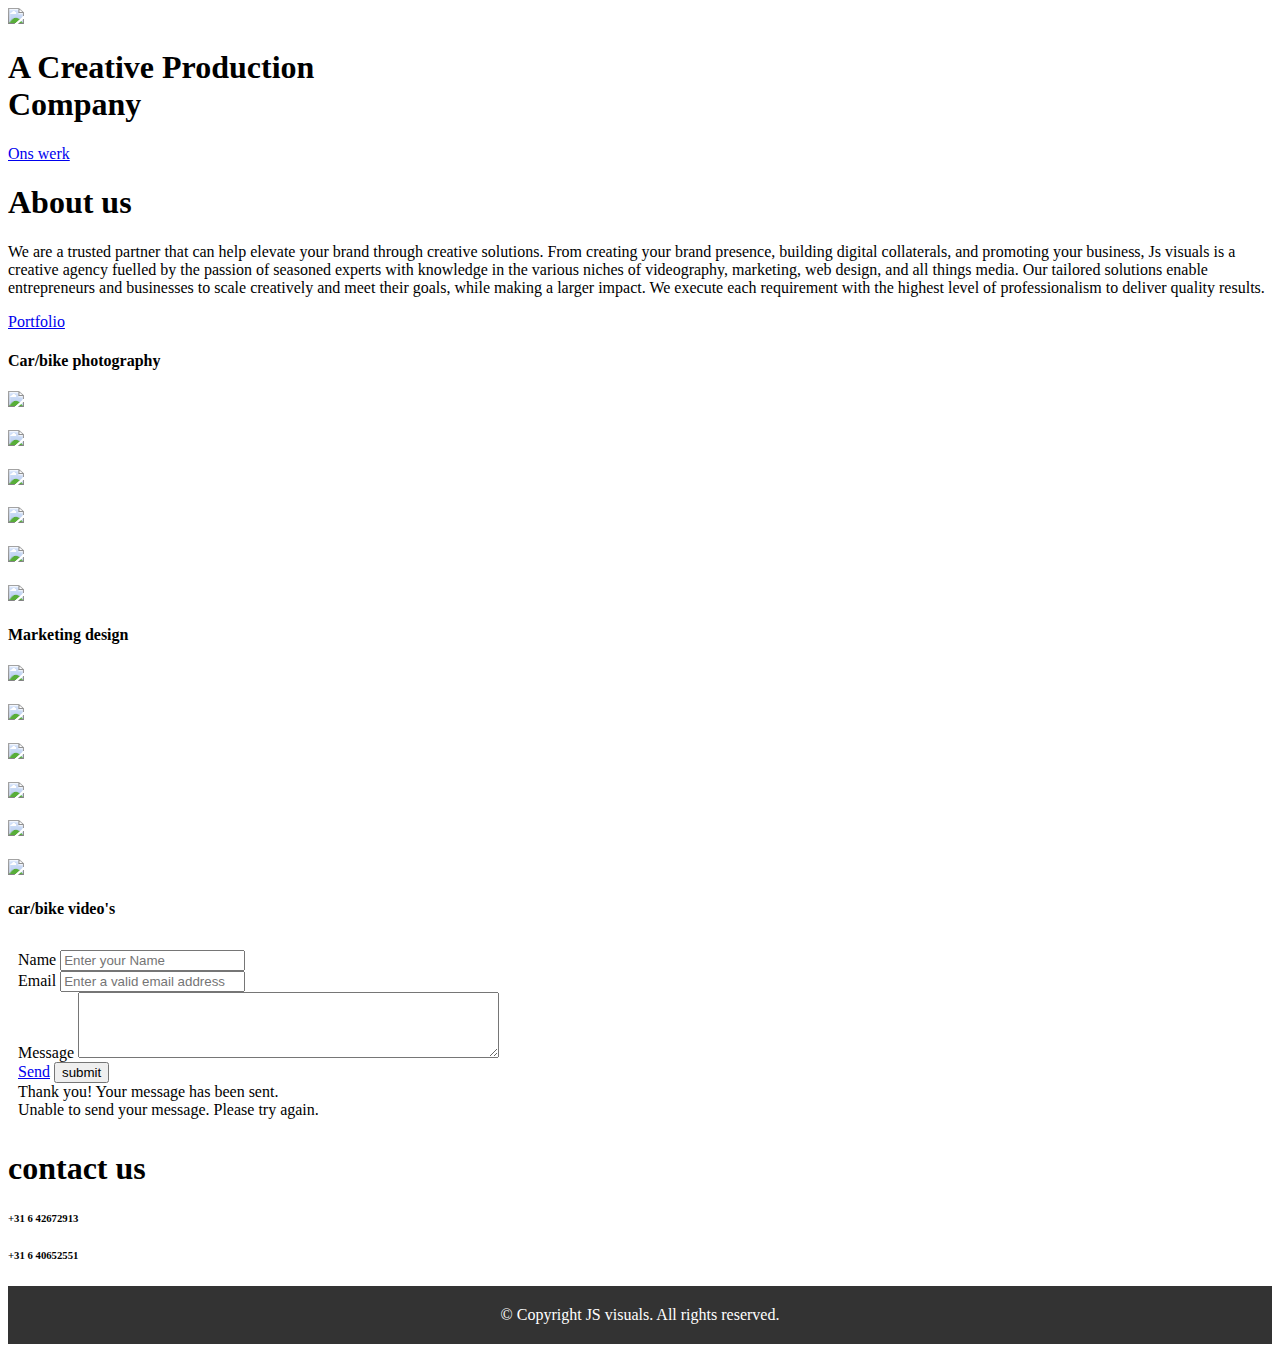
==== index.html @ 417d0844 "Update index.html" ====
<!DOCTYPE html>
<html style="font-size: 16px" lang="nl">
  <head>
    <meta name="viewport" content="width=device-width, initial-scale=1.0" />
    <meta charset="utf-8" />
    <meta name="keywords" content="p​ortfolio, design, contact us" />
    <meta name="description" content="" />
    <title>Thuis</title>
    <link rel="stylesheet" href="nicepage.css" media="screen" />
    <link rel="stylesheet" href="Thuis.css" media="screen" />
    <script
      class="u-script"
      type="text/javascript"
      src="jquery.js"
      defer=""
    ></script>
    <script
      class="u-script"
      type="text/javascript"
      src="nicepage.js"
      defer=""
    ></script>
    <meta name="generator" content="Nicepage 5.6.2, nicepage.com" />
    <meta name="referrer" content="origin" />
    <link
      id="u-theme-google-font"
      rel="stylesheet"
      href="https://fonts.googleapis.com/css?family=Roboto:100,100i,300,300i,400,400i,500,500i,700,700i,900,900i|Open+Sans:300,300i,400,400i,500,500i,600,600i,700,700i,800,800i"
    />

    <script type="application/ld+json">
      {
        "@context": "http://schema.org",
        "@type": "Organization",
        "name": "",
        "logo": "images/wit.png"
      }
    </script>
    <meta name="theme-color" content="#1f203a" />
    <meta property="og:title" content="Thuis" />
    <meta property="og:type" content="website" />
    <meta data-intl-tel-input-cdn-path="intlTelInput/" />
  </head>
  <body
    data-home-page="Thuis.html"
    data-home-page-title="Thuis"
    class="u-body u-overlap u-overlap-transparent u-xl-mode"
    data-lang="nl"
  >
    <header class="u-clearfix u-header" id="sec-ab9d">
      <div class="u-clearfix u-sheet u-sheet-1">
        <a
          href="https://nicepage.com"
          class="u-image u-logo u-image-1"
          data-image-width="55"
          data-image-height="70"
        >
          <img
            src="images/wit.png"
            class="u-logo-image u-logo-image-1"
            data-image-width="64"
          />
        </a>
      </div>
    </header>
    <section
      class="u-align-center u-clearfix u-video u-video-cover u-section-1"
      id="carousel_b7e6"
    >
      <div style="" class="u-background-video u-expanded u-video-cover">
        <div class="embed-responsive embed-responsive-1">
          <iframe
            style="
              position: absolute;
              top: 0;
              left: 0;
              width: 100%;
              height: 100%;
            "
            class="embed-responsive-item"
            src="https://www.youtube.com/embed/DQ2hStijZLI?playlist=DQ2hStijZLI&amp;loop=1&amp;mute=1&amp;showinfo=0&amp;controls=0&amp;start=0&amp;autoplay=1"
            data-autoplay="1"
            frameborder="0"
            allowfullscreen=""
          ></iframe>
        </div>
      </div>
      <div
        class="u-absolute-hcenter u-align-center u-black u-container-style u-expanded u-group u-opacity u-opacity-60 u-shape-rectangle u-group-1"
      >
        <div class="u-container-layout u-container-layout-1">
          <h1 class="u-text u-text-body-alt-color u-title u-text-1">
            A Creative Production<br />Company
          </h1>
          <a
            href="Thuis.html#sec-4a05"
            class="u-border-2 u-border-radius-50 u-border-white u-btn u-button-style u-hover-white u-none u-btn-1"
            >Ons werk</a
          >
        </div>
      </div>
    </section>
    <section class="u-align-left u-clearfix u-white u-section-2" id="sec-34ca">
      <div class="u-clearfix u-sheet u-sheet-1">
        <div
          class="u-container-style u-expanded-width-xs u-grey-5 u-group u-group-1"
        >
          <div class="u-container-layout u-valign-top-xs u-container-layout-1">
            <h1 class="u-align-center-xs u-text u-text-1">About us</h1>
            <p class="u-text u-text-2">
              We are a trusted partner that can help elevate your brand through
              creative solutions. From creating your brand presence, building
              digital collaterals, and promoting your business, Js visuals is a
              creative agency fuelled by the passion of seasoned experts with
              knowledge in the various niches of videography, marketing, web
              design, and all things media. Our tailored solutions enable
              entrepreneurs and businesses to scale creatively and meet their
              goals, while making a larger impact. We execute each requirement
              with the highest level of professionalism to deliver quality
              results.
            </p>
            <a
              href="Thuis.html#sec-4a05"
              class="u-border-2 u-border-black u-btn u-button-style u-hover-black u-none u-btn-1"
              >Portfolio</a
            >
          </div>
        </div>
      </div>
    </section>
    <section
      class="u-align-center u-clearfix u-white u-section-3"
      id="sec-4a05"
    >
      <div class="u-clearfix u-sheet u-sheet-1">
        <h4 class="u-text u-text-1">Car/bike photography</h4>
        <div
          class="u-expanded-width u-gallery u-layout-grid u-lightbox u-show-text-on-hover u-gallery-1"
        >
          <div class="u-gallery-inner u-gallery-inner-1">
            <div class="u-effect-fade u-effect-hover-zoom u-gallery-item">
              <div
                class="u-back-slide"
                data-image-width="1152"
                data-image-height="2048"
              >
                <img
                  class="u-back-image u-expanded"
                  src="images/P9200354.JPG"
                />
              </div>
              <div class="u-over-slide u-shading u-over-slide-1">
                <h3 class="u-gallery-heading"></h3>
                <p class="u-gallery-text"></p>
              </div>
            </div>
            <div class="u-effect-fade u-effect-hover-zoom u-gallery-item">
              <div
                class="u-back-slide"
                data-image-width="1152"
                data-image-height="2048"
              >
                <img
                  class="u-back-image u-expanded"
                  src="images/P9200407.JPG"
                />
              </div>
              <div class="u-over-slide u-shading u-over-slide-2">
                <h3 class="u-gallery-heading"></h3>
                <p class="u-gallery-text"></p>
              </div>
            </div>
            <div class="u-effect-fade u-effect-hover-zoom u-gallery-item">
              <div
                class="u-back-slide"
                data-image-width="1152"
                data-image-height="2048"
              >
                <img
                  class="u-back-image u-expanded"
                  src="images/P9200422.JPG"
                />
              </div>
              <div class="u-over-slide u-shading u-over-slide-3">
                <h3 class="u-gallery-heading"></h3>
                <p class="u-gallery-text"></p>
              </div>
            </div>
            <div class="u-effect-fade u-effect-hover-zoom u-gallery-item">
              <div
                class="u-back-slide"
                data-image-width="1152"
                data-image-height="2048"
              >
                <img
                  class="u-back-image u-expanded"
                  src="images/P9200437.JPG"
                />
              </div>
              <div class="u-over-slide u-shading u-over-slide-4">
                <h3 class="u-gallery-heading"></h3>
                <p class="u-gallery-text"></p>
              </div>
            </div>
            <div class="u-effect-fade u-effect-hover-zoom u-gallery-item">
              <div
                class="u-back-slide"
                data-image-width="1191"
                data-image-height="2048"
              >
                <img
                  class="u-back-image u-expanded"
                  src="images/P9200812kopieren.jpg"
                />
              </div>
              <div class="u-over-slide u-shading u-over-slide-5">
                <h3 class="u-gallery-heading"></h3>
                <p class="u-gallery-text"></p>
              </div>
            </div>
            <div
              class="u-effect-fade u-effect-hover-zoom u-gallery-item"
              data-image-width="1029"
              data-image-height="2048"
            >
              <div class="u-back-slide">
                <img
                  class="u-back-image u-expanded"
                  src="images/P9200408.JPG"
                />
              </div>
              <div class="u-over-slide u-shading u-over-slide-6">
                <h3 class="u-gallery-heading"></h3>
                <p class="u-gallery-text"></p>
              </div>
            </div>
          </div>
        </div>
        <h4 class="u-text u-text-2">Marketing design</h4>
        <div
          class="u-expanded-width u-gallery u-layout-grid u-lightbox u-show-text-on-hover u-gallery-2"
        >
          <div class="u-gallery-inner u-gallery-inner-2">
            <div class="u-effect-fade u-effect-hover-zoom u-gallery-item">
              <div
                class="u-back-slide"
                data-image-width="1080"
                data-image-height="1920"
              >
                <img class="u-back-image u-expanded" src="images/Spiegel.PNG" />
              </div>
              <div class="u-over-slide u-shading u-over-slide-7">
                <h3 class="u-gallery-heading"></h3>
                <p class="u-gallery-text"></p>
              </div>
            </div>
            <div class="u-effect-fade u-effect-hover-zoom u-gallery-item">
              <div
                class="u-back-slide"
                data-image-width="1080"
                data-image-height="1920"
              >
                <img
                  class="u-back-image u-expanded"
                  src="images/HANDSCHOENENDONE.PNG"
                />
              </div>
              <div class="u-over-slide u-shading u-over-slide-8">
                <h3 class="u-gallery-heading"></h3>
                <p class="u-gallery-text"></p>
              </div>
            </div>
            <div class="u-effect-fade u-effect-hover-zoom u-gallery-item">
              <div
                class="u-back-slide"
                data-image-width="1080"
                data-image-height="1920"
              >
                <img
                  class="u-back-image u-expanded"
                  src="images/BIVAKDONE.PNG"
                />
              </div>
              <div class="u-over-slide u-shading u-over-slide-9">
                <h3 class="u-gallery-heading"></h3>
                <p class="u-gallery-text"></p>
              </div>
            </div>
            <div class="u-effect-fade u-effect-hover-zoom u-gallery-item">
              <div
                class="u-back-slide"
                data-image-width="1080"
                data-image-height="1920"
              >
                <img
                  class="u-back-image u-expanded"
                  src="images/BARENDGEWICHT.PNG"
                />
              </div>
              <div class="u-over-slide u-shading u-over-slide-10">
                <h3 class="u-gallery-heading"></h3>
                <p class="u-gallery-text"></p>
              </div>
            </div>
            <div class="u-effect-fade u-effect-hover-zoom u-gallery-item">
              <div
                class="u-back-slide"
                data-image-width="1080"
                data-image-height="1920"
              >
                <img class="u-back-image u-expanded" src="images/SPINNER.png" />
              </div>
              <div class="u-over-slide u-shading u-over-slide-11">
                <h3 class="u-gallery-heading"></h3>
                <p class="u-gallery-text"></p>
              </div>
            </div>
            <div
              class="u-effect-fade u-effect-hover-zoom u-gallery-item"
              data-image-width="1029"
              data-image-height="2048"
            >
              <div
                class="u-back-slide"
                data-image-width="1080"
                data-image-height="1920"
              >
                <img
                  class="u-back-image u-expanded"
                  src="images/TELLERRAND.png"
                />
              </div>
              <div class="u-over-slide u-shading u-over-slide-12">
                <h3 class="u-gallery-heading"></h3>
                <p class="u-gallery-text"></p>
              </div>
            </div>
          </div>
        </div>
      </div>
    </section>
    <section class="u-clearfix u-section-4" id="sec-c993">
      <div class="u-clearfix u-sheet u-sheet-1">
        <h4 class="u-align-center u-text u-text-1">car/bike video's</h4>
        <div class="u-align-left u-expanded-width u-left-0 u-video u-video-1">
          <div class="embed-responsive embed-responsive-1">
            <iframe
              style="
                position: absolute;
                top: 0;
                left: 0;
                width: 100%;
                height: 100%;
              "
              class="embed-responsive-item"
              src="https://www.youtube.com/embed/DQ2hStijZLI?mute=0&amp;showinfo=0&amp;controls=0&amp;start=0"
              frameborder="0"
              allowfullscreen=""
            ></iframe>
          </div>
        </div>
      </div>
    </section>
    <section class="u-clearfix u-white u-section-5" id="carousel_c284">
      <div class="u-clearfix u-sheet u-sheet-1">
        <div class="u-clearfix u-expanded-width u-layout-wrap u-layout-wrap-1">
          <div class="u-layout">
            <div class="u-layout-row">
              <div class="u-size-32">
                <div class="u-layout-col">
                  <div
                    class="u-align-left u-container-style u-layout-cell u-left-cell u-size-60 u-layout-cell-1"
                  >
                    <div
                      class="u-container-layout u-valign-bottom u-container-layout-1"
                    >
                      <div class="u-align-left u-form u-form-1">
                        <form
                          action="https://forms.nicepagesrv.com/v2/form/process"
                          class="u-clearfix u-form-spacing-28 u-form-vertical u-inner-form"
                          style="padding: 10px"
                          source="email"
                          name="form"
                        >
                          <div class="u-form-group u-form-name">
                            <label
                              for="name-5a14"
                              class="u-form-control-hidden u-label"
                              wfd-invisible="true"
                              >Name</label
                            >
                            <input
                              type="text"
                              placeholder="Enter your Name"
                              id="name-5a14"
                              name="name"
                              class="u-border-2 u-border-black u-border-no-left u-border-no-right u-border-no-top u-grey-10 u-input u-input-rectangle"
                              required=""
                            />
                          </div>
                          <div class="u-form-email u-form-group">
                            <label
                              for="email-5a14"
                              class="u-form-control-hidden u-label"
                              wfd-invisible="true"
                              >Email</label
                            >
                            <input
                              type="email"
                              placeholder="Enter a valid email address"
                              id="email-5a14"
                              name="email"
                              class="u-border-2 u-border-black u-border-no-left u-border-no-right u-border-no-top u-grey-10 u-input u-input-rectangle"
                              required=""
                            />
                          </div>
                          <div class="u-form-group u-form-message">
                            <label
                              for="message-5a14"
                              class="u-form-control-hidden u-label"
                              wfd-invisible="true"
                              >Message</label
                            >
                            <textarea
                              placeholder=""
                              rows="4"
                              cols="50"
                              id="message-5a14"
                              name="message"
                              class="u-border-2 u-border-black u-border-no-left u-border-no-right u-border-no-top u-grey-10 u-input u-input-rectangle"
                              required=""
                            ></textarea>
                          </div>
                          <div
                            class="u-align-center u-form-group u-form-submit"
                          >
                            <a
                              href="#"
                              class="u-border-2 u-border-black u-btn u-btn-submit u-button-style u-hover-black u-none u-text-black u-text-hover-white u-btn-1"
                              >Send</a
                            >
                            <input
                              type="submit"
                              value="submit"
                              class="u-form-control-hidden"
                              wfd-invisible="true"
                            />
                          </div>
                          <div
                            class="u-form-send-message u-form-send-success"
                            wfd-invisible="true"
                          >
                            Thank you! Your message has been sent.
                          </div>
                          <div
                            class="u-form-send-error u-form-send-message"
                            wfd-invisible="true"
                          >
                            Unable to send your message. Please try again.
                          </div>
                          <input
                            type="hidden"
                            value=""
                            name="recaptchaResponse"
                            wfd-invisible="true"
                          />
                          <input
                            type="hidden"
                            name="formServices"
                            value="2531a46bbd170d96e48ca9d79915ae59"
                          />
                        </form>
                      </div>
                    </div>
                  </div>
                </div>
              </div>
              <div class="u-size-28">
                <div class="u-layout-col">
                  <div
                    class="u-container-style u-layout-cell u-right-cell u-size-30 u-layout-cell-2"
                  >
                    <div
                      class="u-container-layout u-valign-middle u-container-layout-2"
                    >
                      <h1 class="u-text u-text-palette-1-base u-text-1">
                        contact us
                      </h1>
                    </div>
                  </div>
                  <div
                    class="u-container-style u-layout-cell u-right-cell u-size-30 u-layout-cell-3"
                  >
                    <div
                      class="u-container-layout u-valign-top u-container-layout-3"
                    >
                      <h6 class="u-text u-text-2">+31 6 42672913</h6>
                      <h6 class="u-text u-text-3">+31 6 40652551</h6>
                    </div>
                  </div>
                </div>
              </div>
            </div>
          </div>
        </div>
      </div>

      <footer style="background-color: #333; color: #fff; padding: 20px">
        <div style="max-width: 600px; margin: 0 auto">
          <p style="text-align: center; margin: 0">
            © Copyright JS visuals. All rights reserved.
          </p>
        </div>
      </footer>
    </section>
  </body>
</html>
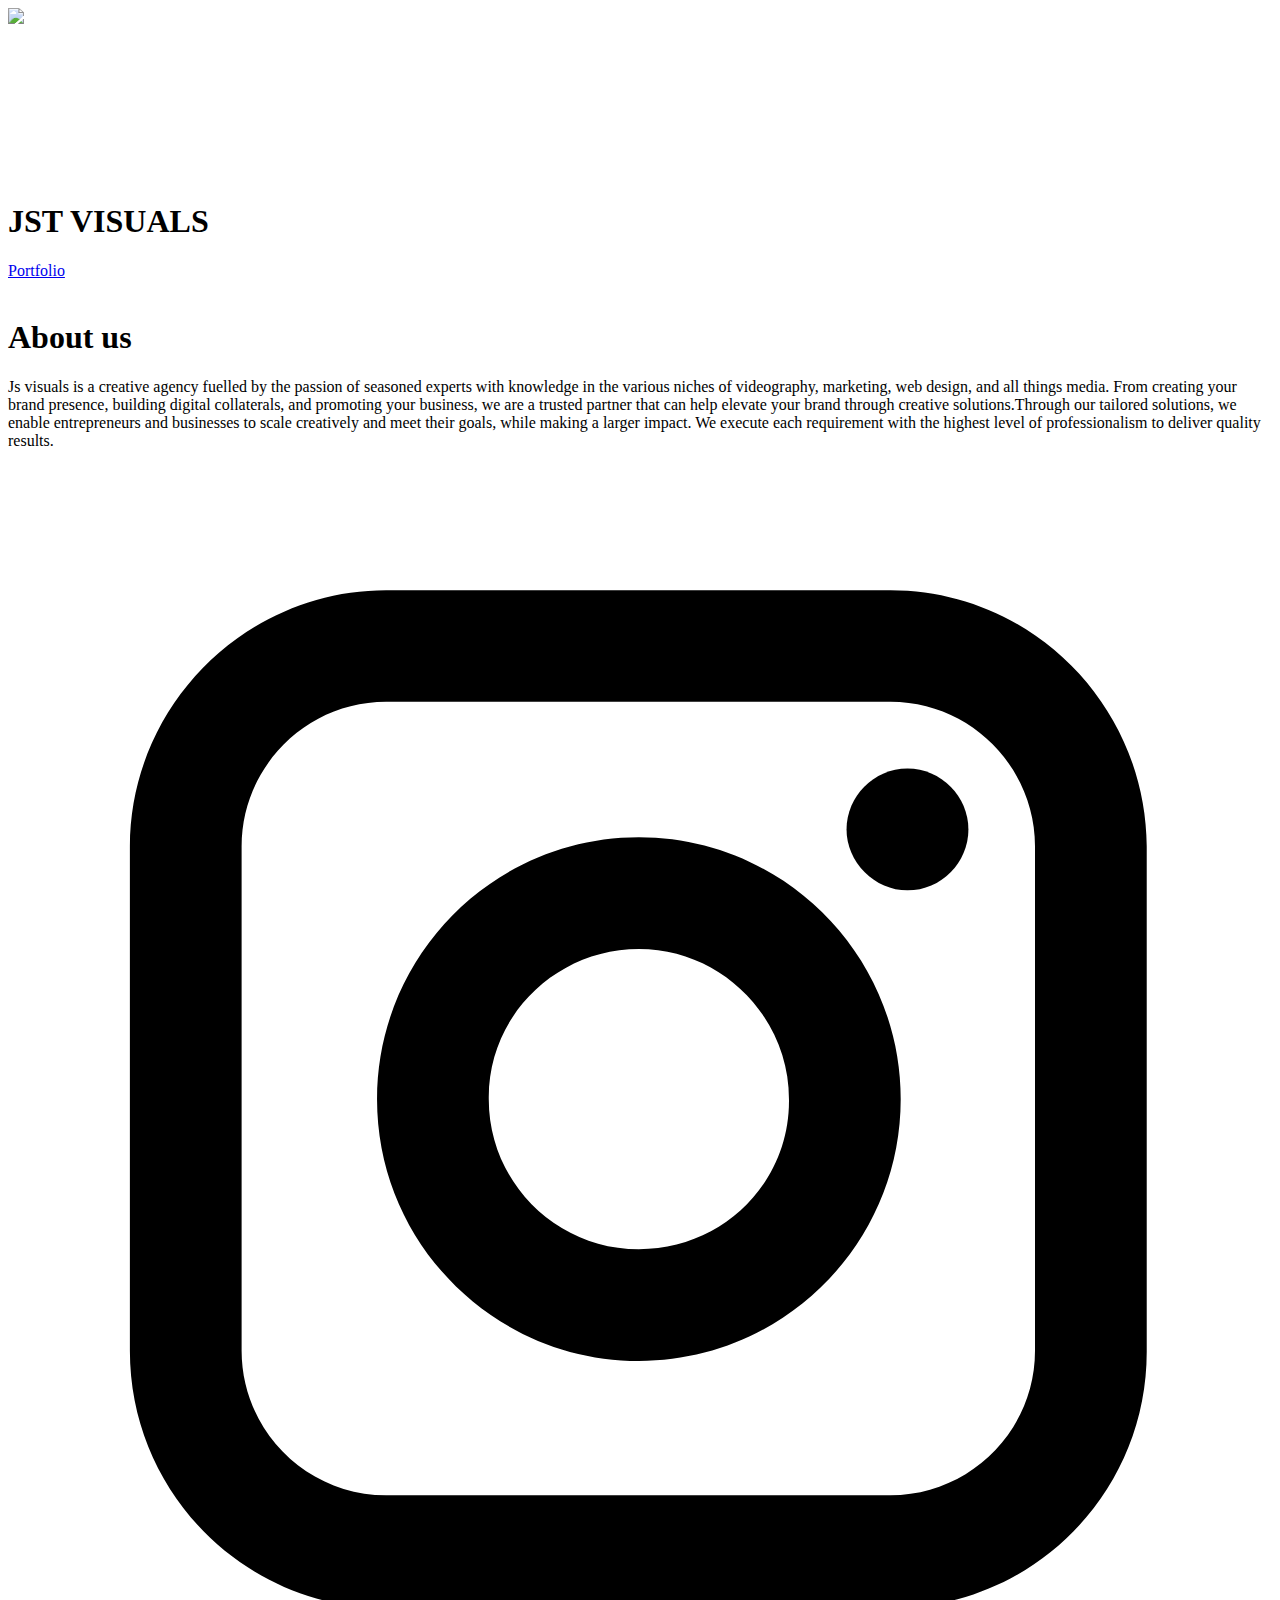
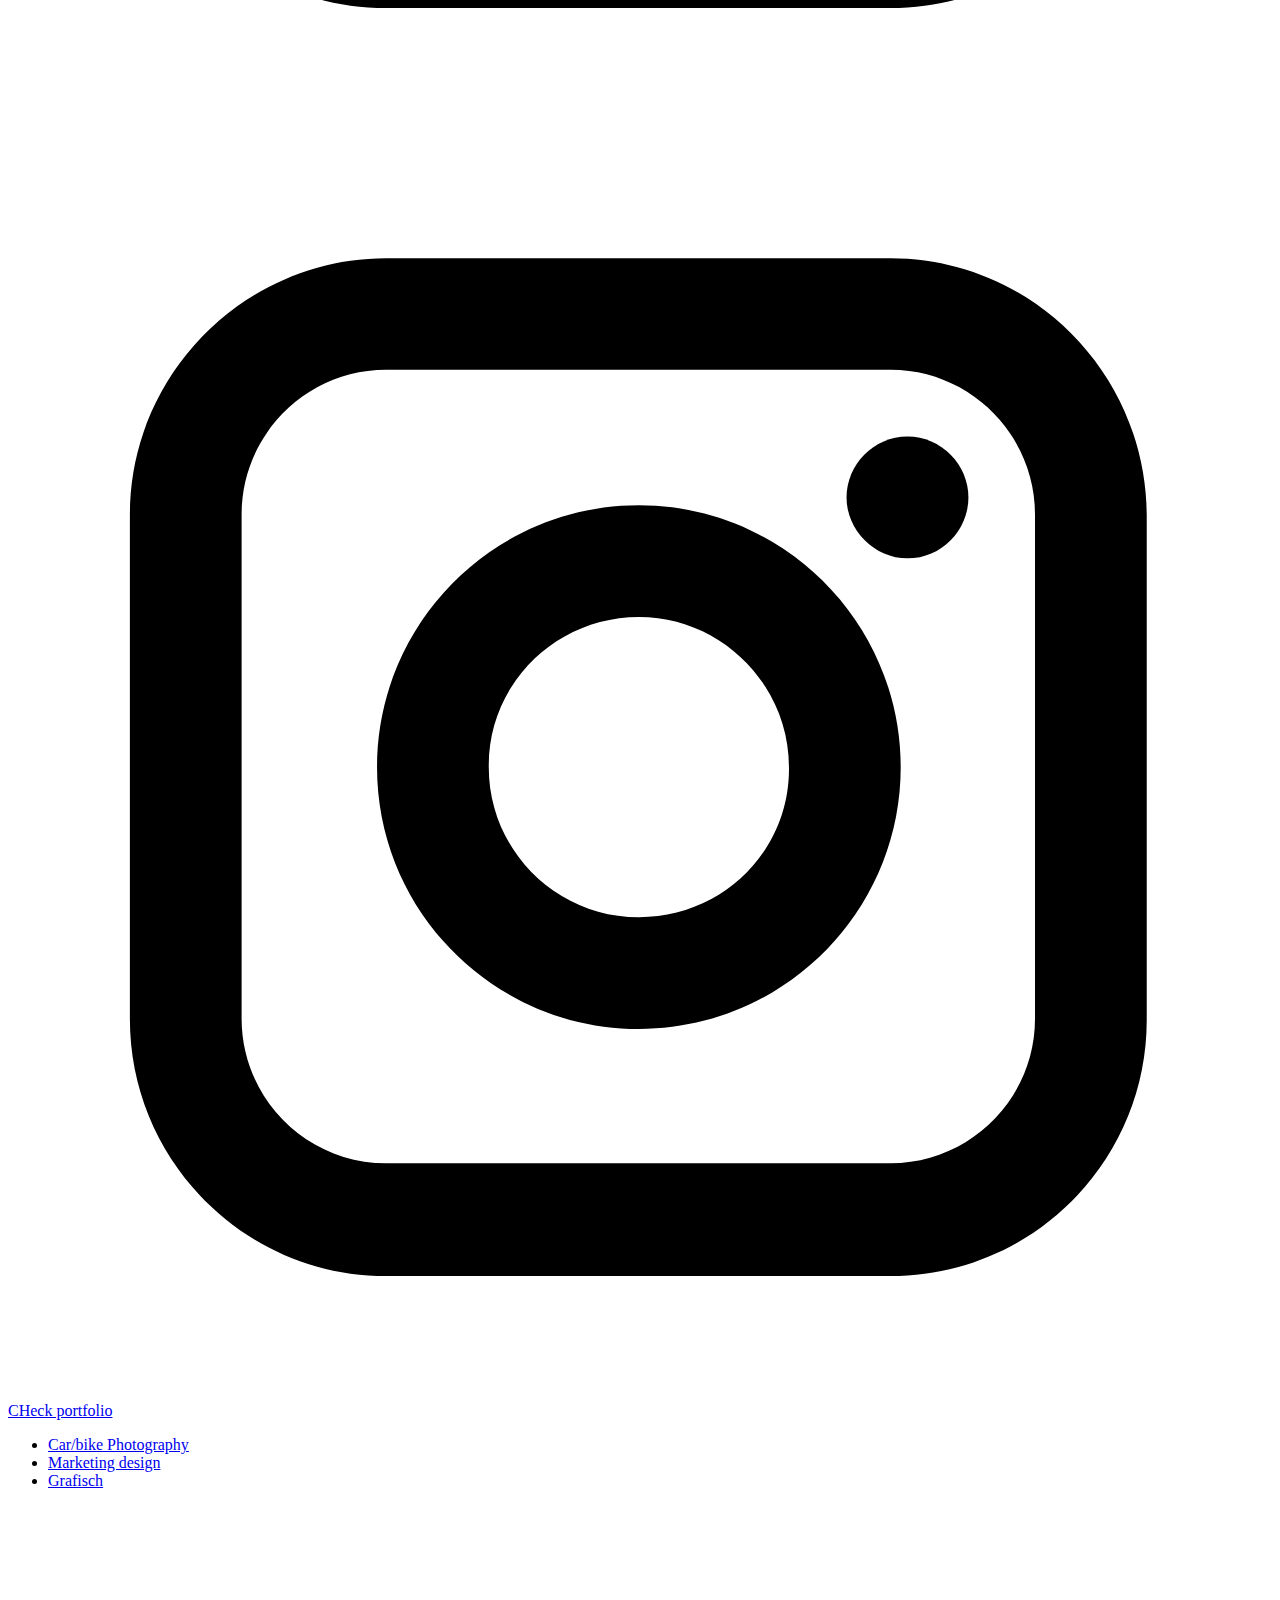
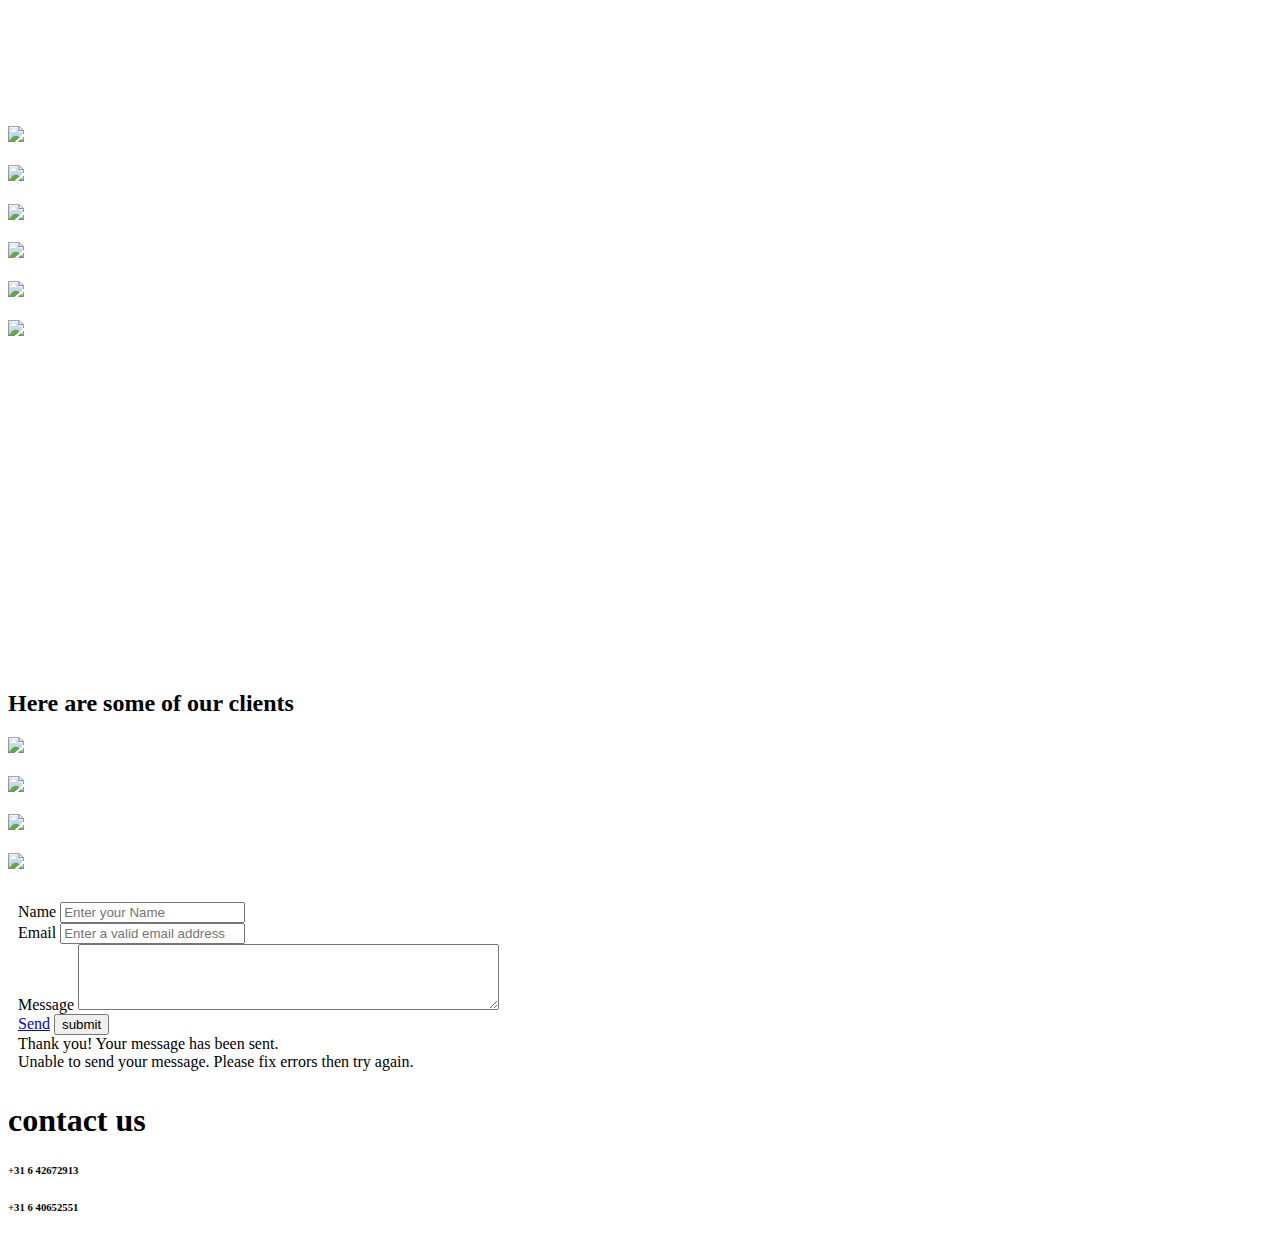
==== commit 0a9f7d1c: "changed header" ====
--- a/index.html
+++ b/index.html
@@ -1,362 +1,342 @@
 <!DOCTYPE html>
-<html style="font-size: 16px" lang="nl">
-  <head>
-    <meta name="viewport" content="width=device-width, initial-scale=1.0" />
-    <meta charset="utf-8" />
-    <meta name="keywords" content="p​ortfolio, design, contact us" />
-    <meta name="description" content="" />
+<html style="font-size: 16px;" lang="nl"><head>
+    <meta name="viewport" content="width=device-width, initial-scale=1.0">
+    <meta charset="utf-8">
+    <meta name="keywords" content="p​ortfolio, design, contact us">
+    <meta name="description" content="">
     <title>Thuis</title>
-    <link rel="stylesheet" href="nicepage.css" media="screen" />
-    <link rel="stylesheet" href="Thuis.css" media="screen" />
-    <script
-      class="u-script"
-      type="text/javascript"
-      src="jquery.js"
-      defer=""
-    ></script>
-    <script
-      class="u-script"
-      type="text/javascript"
-      src="nicepage.js"
-      defer=""
-    ></script>
-    <meta name="generator" content="Nicepage 5.6.2, nicepage.com" />
-    <meta name="referrer" content="origin" />
-    <link
-      id="u-theme-google-font"
-      rel="stylesheet"
-      href="https://fonts.googleapis.com/css?family=Roboto:100,100i,300,300i,400,400i,500,500i,700,700i,900,900i|Open+Sans:300,300i,400,400i,500,500i,600,600i,700,700i,800,800i"
-    />
-
-    <script type="application/ld+json">
-      {
-        "@context": "http://schema.org",
-        "@type": "Organization",
-        "name": "",
-        "logo": "images/wit.png"
-      }
-    </script>
-    <meta name="theme-color" content="#1f203a" />
-    <meta property="og:title" content="Thuis" />
-    <meta property="og:type" content="website" />
-    <meta data-intl-tel-input-cdn-path="intlTelInput/" />
-  </head>
-  <body
-    data-home-page="Thuis.html"
-    data-home-page-title="Thuis"
-    class="u-body u-overlap u-overlap-transparent u-xl-mode"
-    data-lang="nl"
-  >
-    <header class="u-clearfix u-header" id="sec-ab9d">
+    <link rel="stylesheet" href="nicepage.css" media="screen">
+<link rel="stylesheet" href="Thuis.css" media="screen">
+    <script class="u-script" type="text/javascript" src="jquery.js" defer=""></script>
+    <script class="u-script" type="text/javascript" src="nicepage.js" defer=""></script>
+    <meta name="generator" content="Nicepage 5.6.2, nicepage.com">
+    <meta name="referrer" content="origin">
+    <link id="u-theme-google-font" rel="stylesheet" href="https://fonts.googleapis.com/css?family=Roboto:100,100i,300,300i,400,400i,500,500i,700,700i,900,900i|Open+Sans:300,300i,400,400i,500,500i,600,600i,700,700i,800,800i">
+    <link id="u-page-google-font" rel="stylesheet" href="https://fonts.googleapis.com/css?family=Raleway:100,100i,200,200i,300,300i,400,400i,500,500i,600,600i,700,700i,800,800i,900,900i|Montserrat:100,100i,200,200i,300,300i,400,400i,500,500i,600,600i,700,700i,800,800i,900,900i">
+    
+    
+    
+    
+    
+    
+    <script type="application/ld+json">{
+		"@context": "http://schema.org",
+		"@type": "Organization",
+		"name": "",
+		"logo": "images/wit.png"
+}</script>
+    <meta name="theme-color" content="#1f203a">
+    <meta property="og:title" content="Thuis">
+    <meta property="og:type" content="website">
+  <meta data-intl-tel-input-cdn-path="intlTelInput/"></head>
+  <body data-home-page="Thuis.html" data-home-page-title="Thuis" class="u-body u-overlap u-overlap-contrast u-overlap-transparent u-xl-mode" data-lang="nl"><header class="u-clearfix u-header" id="sec-ab9d"><div class="u-clearfix u-sheet u-sheet-1">
+        <a href="https://nicepage.com" class="u-image u-logo u-image-1" data-image-width="55" data-image-height="70">
+          <img src="images/wit.png" class="u-logo-image u-logo-image-1" data-image-width="64">
+        </a>
+      </div></header>
+    <section class="u-align-center u-clearfix u-shading u-uploaded-video u-video u-video-cover u-section-1" id="carousel_b7e6">
+      <div style="filter: brightness(0.45);" class="u-background-video u-expanded u-video-cover">
+        <div class="embed-responsive">
+          <video class="embed-responsive-item" data-autoplay="1" loop="" muted="1" autoplay="autoplay" playsinline="">
+            <source src="files/UntitledMadewithFlexClip.mp4" type="video/mp4">
+            <p>Your browser does not support HTML5 video.</p>
+          </video>
+        </div>
+      </div>
       <div class="u-clearfix u-sheet u-sheet-1">
-        <a
-          href="https://nicepage.com"
-          class="u-image u-logo u-image-1"
-          data-image-width="55"
-          data-image-height="70"
-        >
-          <img
-            src="images/wit.png"
-            class="u-logo-image u-logo-image-1"
-            data-image-width="64"
-          />
-        </a>
-      </div>
-    </header>
-    <section
-      class="u-align-center u-clearfix u-video u-video-cover u-section-1"
-      id="carousel_b7e6"
-    >
-      <div style="" class="u-background-video u-expanded u-video-cover">
-        <div class="embed-responsive embed-responsive-1">
-          <iframe
-            style="
-              position: absolute;
-              top: 0;
-              left: 0;
-              width: 100%;
-              height: 100%;
-            "
-            class="embed-responsive-item"
-            src="https://www.youtube.com/embed/DQ2hStijZLI?playlist=DQ2hStijZLI&amp;loop=1&amp;mute=1&amp;showinfo=0&amp;controls=0&amp;start=0&amp;autoplay=1"
-            data-autoplay="1"
-            frameborder="0"
-            allowfullscreen=""
-          ></iframe>
-        </div>
-      </div>
-      <div
-        class="u-absolute-hcenter u-align-center u-black u-container-style u-expanded u-group u-opacity u-opacity-60 u-shape-rectangle u-group-1"
-      >
-        <div class="u-container-layout u-container-layout-1">
-          <h1 class="u-text u-text-body-alt-color u-title u-text-1">
-            A Creative Production<br />Company
-          </h1>
-          <a
-            href="Thuis.html#sec-4a05"
-            class="u-border-2 u-border-radius-50 u-border-white u-btn u-button-style u-hover-white u-none u-btn-1"
-            >Ons werk</a
-          >
-        </div>
+        <h1 class="u-custom-font u-font-raleway u-text u-text-default u-text-1">JST VISUALS</h1>
+        <a href="Thuis.html#sec-4b42" class="u-border-1 u-border-white u-btn u-button-style u-hover-white u-none u-btn-1">Portfolio</a>
       </div>
     </section>
-    <section class="u-align-left u-clearfix u-white u-section-2" id="sec-34ca">
+    <section class="u-align-center u-clearfix u-grey-5 u-section-2" id="carousel_52f7">
       <div class="u-clearfix u-sheet u-sheet-1">
-        <div
-          class="u-container-style u-expanded-width-xs u-grey-5 u-group u-group-1"
-        >
-          <div class="u-container-layout u-valign-top-xs u-container-layout-1">
-            <h1 class="u-align-center-xs u-text u-text-1">About us</h1>
-            <p class="u-text u-text-2">
-              We are a trusted partner that can help elevate your brand through
-              creative solutions. From creating your brand presence, building
-              digital collaterals, and promoting your business, Js visuals is a
-              creative agency fuelled by the passion of seasoned experts with
-              knowledge in the various niches of videography, marketing, web
-              design, and all things media. Our tailored solutions enable
-              entrepreneurs and businesses to scale creatively and meet their
-              goals, while making a larger impact. We execute each requirement
-              with the highest level of professionalism to deliver quality
-              results.
-            </p>
-            <a
-              href="Thuis.html#sec-4a05"
-              class="u-border-2 u-border-black u-btn u-button-style u-hover-black u-none u-btn-1"
-              >Portfolio</a
-            >
+        <div class="u-container-style u-group u-group-1">
+          <div class="u-container-layout u-valign-top u-container-layout-1">
+            <img alt="" class="u-border-7 u-border-black u-image u-preserve-proportions u-image-1" data-image-width="1094" data-image-height="1096" src="images/Schermafbeelding2023-03-13om18.31.10.png">
+            <h1 class="u-align-center u-custom-font u-font-montserrat u-text u-text-default u-text-1">About us</h1>
+            <p class="u-align-center u-text u-text-2"> Js visuals is a creative agency fuelled by the passion of seasoned experts with knowledge in the various niches of videography, marketing, web design, and all things media. From creating your brand presence, building digital collaterals, and promoting your business, we are a trusted partner that can help elevate your brand through creative solutions.Through our tailored solutions, we enable entrepreneurs and businesses to scale creatively and meet their goals, while making a larger impact. We execute each requirement with the highest level of professionalism to deliver quality results.</p>
+            <div class="u-align-center u-social-icons u-spacing-30 u-social-icons-1">
+              <a class="u-social-url" target="_blank" href="https://instagram.com/jstvisuals.nl?igshid=YmMyMTA2M2Y=" title="https://instagram.com/jstvisuals.nl?igshid=YmMyMTA2M2Y="><span class="u-icon u-icon-circle u-social-icon u-social-instagram u-text-palette-1-base u-icon-1"><svg class="u-svg-link" preserveAspectRatio="xMidYMin slice" viewBox="0 0 112 112" style=""><use xmlns:xlink="http://www.w3.org/1999/xlink" xlink:href="#svg-e0aa"></use></svg><svg class="u-svg-content" viewBox="0 0 112 112" x="0px" y="0px" id="svg-e0aa"><path d="M55.9,32.9c-12.8,0-23.2,10.4-23.2,23.2s10.4,23.2,23.2,23.2s23.2-10.4,23.2-23.2S68.7,32.9,55.9,32.9z M55.9,69.4c-7.4,0-13.3-6-13.3-13.3c-0.1-7.4,6-13.3,13.3-13.3s13.3,6,13.3,13.3C69.3,63.5,63.3,69.4,55.9,69.4z"></path><path d="M79.7,26.8c-3,0-5.4,2.5-5.4,5.4s2.5,5.4,5.4,5.4c3,0,5.4-2.5,5.4-5.4S82.7,26.8,79.7,26.8z"></path><path d="M78.2,11H33.5C21,11,10.8,21.3,10.8,33.7v44.7c0,12.6,10.2,22.8,22.7,22.8h44.7c12.6,0,22.7-10.2,22.7-22.7 V33.7C100.8,21.1,90.6,11,78.2,11z M91,78.4c0,7.1-5.8,12.8-12.8,12.8H33.5c-7.1,0-12.8-5.8-12.8-12.8V33.7 c0-7.1,5.8-12.8,12.8-12.8h44.7c7.1,0,12.8,5.8,12.8,12.8V78.4z"></path></svg></span>
+              </a>
+            </div>
           </div>
         </div>
+        <a href="Thuis.html#sec-4b42" class="u-active-grey-60 u-border-2 u-border-active-grey-50 u-border-black u-border-hover-grey-60 u-btn u-btn-round u-button-style u-hover-grey-60 u-none u-radius-50 u-text-grey-60 u-text-hover-white u-btn-1">CHeck portfolio</a>
       </div>
     </section>
-    <section
-      class="u-align-center u-clearfix u-white u-section-3"
-      id="sec-4a05"
-    >
+    <section class="u-align-center u-clearfix u-section-3" id="sec-4b42">
       <div class="u-clearfix u-sheet u-sheet-1">
-        <h4 class="u-text u-text-1">Car/bike photography</h4>
-        <div
-          class="u-expanded-width u-gallery u-layout-grid u-lightbox u-show-text-on-hover u-gallery-1"
-        >
+        <div class="u-expanded-width u-tab-links-align-center u-tabs u-tabs-1">
+          <ul class="u-border-1 u-border-grey-25 u-tab-list u-unstyled" role="tablist">
+            <li class="u-tab-item" role="presentation">
+              <a class="active u-active-white u-border-2 u-border-active-grey-15 u-border-hover-grey-15 u-border-no-bottom u-button-style u-tab-link u-text-active-palette-2-base u-text-hover-black u-tab-link-1" id="link-tab-0da5" href="#tab-0da5" role="tab" aria-controls="tab-0da5" aria-selected="true">Car/bike Photography</a>
+            </li>
+            <li class="u-tab-item" role="presentation">
+              <a class="u-active-white u-border-2 u-border-active-grey-15 u-border-hover-grey-15 u-border-no-bottom u-button-style u-tab-link u-text-active-palette-2-base u-text-hover-black u-tab-link-2" id="link-tab-14b7" href="#tab-14b7" role="tab" aria-controls="tab-14b7" aria-selected="false">Marketing design</a>
+            </li>
+            <li class="u-tab-item" role="presentation">
+              <a class="u-active-white u-border-2 u-border-active-grey-15 u-border-hover-grey-15 u-border-no-bottom u-button-style u-tab-link u-text-active-palette-2-base u-text-hover-black u-tab-link-3" id="link-tab-2917" href="#tab-2917" role="tab" aria-controls="tab-2917" aria-selected="false">Grafisch</a>
+            </li>
+          </ul>
+          <div class="u-tab-content">
+            <div class="u-container-style u-tab-active u-tab-pane u-white u-tab-pane-1" id="tab-0da5" role="tabpanel" aria-labelledby="link-tab-0da5">
+              <div class="u-container-layout u-container-layout-1">
+                <div class="u-gallery u-layout-grid u-lightbox u-show-text-on-hover u-gallery-1" id="carousel-1c7a">
+                  <div class="u-gallery-inner u-gallery-inner-1" role="listbox">
+                    <div class="u-effect-hover-zoom u-gallery-item u-gallery-item-1">
+                      <div class="u-back-slide" data-image-width="1152" data-image-height="2048">
+                        <img class="u-back-image u-expanded" src="images/P9200354.JPG" alt="">
+                      </div>
+                      <div class="u-align-center u-over-slide u-valign-bottom u-over-slide-1">
+                        <h3 class="u-gallery-heading"></h3>
+                        <p class="u-gallery-text"></p>
+                      </div>
+                    </div>
+                    <div class="u-effect-hover-zoom u-gallery-item u-gallery-item-2">
+                      <div class="u-back-slide" data-image-width="1152" data-image-height="2048">
+                        <img class="u-back-image u-expanded" src="images/P9200407.JPG" alt="">
+                      </div>
+                      <div class="u-align-center u-over-slide u-valign-bottom u-over-slide-2">
+                        <h3 class="u-gallery-heading"></h3>
+                        <p class="u-gallery-text"></p>
+                      </div>
+                    </div>
+                    <div class="u-effect-hover-zoom u-gallery-item u-gallery-item-3">
+                      <div class="u-back-slide" data-image-width="1152" data-image-height="2048">
+                        <img class="u-back-image u-expanded" src="images/P9200422.JPG" alt="">
+                      </div>
+                      <div class="u-align-center u-over-slide u-valign-bottom u-over-slide-3">
+                        <h3 class="u-gallery-heading"></h3>
+                        <p class="u-gallery-text"></p>
+                      </div>
+                    </div>
+                    <div class="u-effect-hover-zoom u-gallery-item u-gallery-item-4">
+                      <div class="u-back-slide" data-image-width="1152" data-image-height="2048">
+                        <img class="u-back-image u-expanded" src="images/P9200437.JPG" alt="">
+                      </div>
+                      <div class="u-align-center u-over-slide u-valign-bottom u-over-slide-4">
+                        <h3 class="u-gallery-heading"></h3>
+                        <p class="u-gallery-text"></p>
+                      </div>
+                    </div>
+                    <div class="u-effect-hover-zoom u-gallery-item u-gallery-item-5">
+                      <div class="u-back-slide" data-image-width="1191" data-image-height="2048">
+                        <img class="u-back-image u-expanded" src="images/P9200812kopieren.jpg" alt="">
+                      </div>
+                      <div class="u-align-center u-over-slide u-valign-bottom u-over-slide-5">
+                        <h3 class="u-gallery-heading"></h3>
+                        <p class="u-gallery-text"></p>
+                      </div>
+                    </div>
+                    <div class="u-effect-hover-zoom u-gallery-item u-gallery-item-6" data-image-width="1029" data-image-height="2048">
+                      <div class="u-back-slide">
+                        <img class="u-back-image u-expanded" src="images/P9200408.JPG" alt="">
+                      </div>
+                      <div class="u-align-center u-over-slide u-valign-bottom u-over-slide-6">
+                        <h3 class="u-gallery-heading"></h3>
+                        <p class="u-gallery-text"></p>
+                      </div>
+                    </div>
+                    <div class="u-effect-hover-zoom u-gallery-item u-gallery-item-7" data-image-width="1365" data-image-height="2048">
+                      <div class="u-back-slide">
+                        <img class="u-back-image u-expanded" src="images/IMG_9604kopieren.jpg">
+                      </div>
+                      <div class="u-align-center u-over-slide u-valign-bottom u-over-slide-7">
+                        <h3 class="u-gallery-heading"></h3>
+                        <p class="u-gallery-text"></p>
+                      </div>
+                    </div>
+                    <div class="u-effect-hover-zoom u-gallery-item u-gallery-item-8" data-image-width="1365" data-image-height="2048">
+                      <div class="u-back-slide">
+                        <img class="u-back-image u-expanded" src="images/IMG_9605kopieren.jpg">
+                      </div>
+                      <div class="u-align-center u-over-slide u-valign-bottom u-over-slide-8">
+                        <h3 class="u-gallery-heading"></h3>
+                        <p class="u-gallery-text"></p>
+                      </div>
+                    </div>
+                    <div class="u-effect-hover-zoom u-gallery-item u-gallery-item-9" data-image-width="1365" data-image-height="2048">
+                      <div class="u-back-slide">
+                        <img class="u-back-image u-expanded" src="images/IMG_9608kopieren.jpg">
+                      </div>
+                      <div class="u-align-center u-over-slide u-valign-bottom u-over-slide-9">
+                        <h3 class="u-gallery-heading"></h3>
+                        <p class="u-gallery-text"></p>
+                      </div>
+                    </div>
+                    <div class="u-effect-hover-zoom u-gallery-item u-gallery-item-10" data-image-width="1365" data-image-height="2048">
+                      <div class="u-back-slide">
+                        <img class="u-back-image u-expanded" src="images/IMG_9610kopieren.jpg">
+                      </div>
+                      <div class="u-align-center u-over-slide u-valign-bottom u-over-slide-10">
+                        <h3 class="u-gallery-heading"></h3>
+                        <p class="u-gallery-text"></p>
+                      </div>
+                    </div>
+                    <div class="u-effect-hover-zoom u-gallery-item u-gallery-item-11" data-image-width="1365" data-image-height="2048">
+                      <div class="u-back-slide">
+                        <img class="u-back-image u-expanded" src="images/IMG_9625.jpg">
+                      </div>
+                      <div class="u-align-center u-over-slide u-valign-bottom u-over-slide-11">
+                        <h3 class="u-gallery-heading"></h3>
+                        <p class="u-gallery-text"></p>
+                      </div>
+                    </div>
+                    <div class="u-effect-hover-zoom u-gallery-item u-gallery-item-12" data-image-width="1365" data-image-height="2048">
+                      <div class="u-back-slide">
+                        <img class="u-back-image u-expanded" src="images/IMG_9619.jpg">
+                      </div>
+                      <div class="u-align-center u-over-slide u-valign-bottom u-over-slide-12">
+                        <h3 class="u-gallery-heading"></h3>
+                        <p class="u-gallery-text"></p>
+                      </div>
+                    </div>
+                  </div>
+                </div>
+              </div>
+            </div>
+            <div class="u-container-style u-tab-pane u-white u-tab-pane-2" id="tab-14b7" role="tabpanel" aria-labelledby="link-tab-14b7">
+              <div class="u-container-layout u-valign-top u-container-layout-2">
+                <div class="u-gallery u-layout-grid u-lightbox u-show-text-on-hover u-gallery-2" id="carousel-aa49">
+                  <div class="u-gallery-inner u-gallery-inner-2" role="listbox">
+                    <div class="u-effect-fade u-effect-hover-zoom u-gallery-item u-gallery-item-13">
+                      <div class="u-back-slide" data-image-width="1080" data-image-height="1920">
+                        <img class="u-back-image u-expanded" src="images/Spiegel.PNG" alt="">
+                      </div>
+                      <div class="u-over-slide u-shading u-over-slide-13">
+                        <h3 class="u-gallery-heading"></h3>
+                        <p class="u-gallery-text"></p>
+                      </div>
+                    </div>
+                    <div class="u-effect-fade u-effect-hover-zoom u-gallery-item u-gallery-item-14">
+                      <div class="u-back-slide" data-image-width="1080" data-image-height="1920">
+                        <img class="u-back-image u-expanded" src="images/HANDSCHOENENDONE.PNG" alt="">
+                      </div>
+                      <div class="u-over-slide u-shading u-over-slide-14">
+                        <h3 class="u-gallery-heading"></h3>
+                        <p class="u-gallery-text"></p>
+                      </div>
+                    </div>
+                    <div class="u-effect-fade u-effect-hover-zoom u-gallery-item u-gallery-item-15">
+                      <div class="u-back-slide" data-image-width="1080" data-image-height="1920">
+                        <img class="u-back-image u-expanded" src="images/BIVAKDONE.PNG" alt="">
+                      </div>
+                      <div class="u-over-slide u-shading u-over-slide-15">
+                        <h3 class="u-gallery-heading"></h3>
+                        <p class="u-gallery-text"></p>
+                      </div>
+                    </div>
+                    <div class="u-effect-fade u-effect-hover-zoom u-gallery-item u-gallery-item-16">
+                      <div class="u-back-slide" data-image-width="1080" data-image-height="1920">
+                        <img class="u-back-image u-expanded" src="images/BARENDGEWICHT.PNG" alt="">
+                      </div>
+                      <div class="u-over-slide u-shading u-over-slide-16">
+                        <h3 class="u-gallery-heading"></h3>
+                        <p class="u-gallery-text"></p>
+                      </div>
+                    </div>
+                    <div class="u-effect-fade u-effect-hover-zoom u-gallery-item u-gallery-item-17">
+                      <div class="u-back-slide" data-image-width="1080" data-image-height="1920">
+                        <img class="u-back-image u-expanded" src="images/SPINNER.png" alt="">
+                      </div>
+                      <div class="u-over-slide u-shading u-over-slide-17">
+                        <h3 class="u-gallery-heading"></h3>
+                        <p class="u-gallery-text"></p>
+                      </div>
+                    </div>
+                    <div class="u-effect-fade u-effect-hover-zoom u-gallery-item u-gallery-item-18" data-image-width="1029" data-image-height="2048">
+                      <div class="u-back-slide" data-image-width="1080" data-image-height="1920">
+                        <img class="u-back-image u-expanded" src="images/TELLERRAND.png" alt="">
+                      </div>
+                      <div class="u-over-slide u-shading u-over-slide-18">
+                        <h3 class="u-gallery-heading"></h3>
+                        <p class="u-gallery-text"></p>
+                      </div>
+                    </div>
+                  </div>
+                </div>
+              </div>
+            </div>
+            <div class="u-container-style u-tab-pane u-white u-tab-pane-3" id="tab-2917" role="tabpanel" aria-labelledby="link-tab-2917">
+              <div class="u-container-layout u-container-layout-3">
+                <div class="u-gallery u-layout-grid u-lightbox u-show-text-on-hover u-gallery-3" id="carousel-2dbf">
+                  <div class="u-gallery-inner u-gallery-inner-3" role="listbox">
+                    <div class="u-effect-fade u-effect-hover-zoom u-gallery-item u-gallery-item-19">
+                      <div class="u-back-slide" data-image-width="1080" data-image-height="1920">
+                        <img class="u-back-image u-expanded" src="images/SNEAKER.png" alt="">
+                      </div>
+                      <div class="u-over-slide u-shading u-over-slide-19">
+                        <h3 class="u-gallery-heading"></h3>
+                        <p class="u-gallery-text"></p>
+                      </div>
+                    </div>
+                    <div class="u-effect-fade u-effect-hover-zoom u-gallery-item u-gallery-item-20">
+                      <div class="u-back-slide" data-image-width="1080" data-image-height="1920">
+                        <img class="u-back-image u-expanded" src="images/TRIBE.png" alt="">
+                      </div>
+                      <div class="u-over-slide u-shading u-over-slide-20">
+                        <h3 class="u-gallery-heading"></h3>
+                        <p class="u-gallery-text"></p>
+                      </div>
+                    </div>
+                    <div class="u-effect-fade u-effect-hover-zoom u-gallery-item u-gallery-item-21">
+                      <div class="u-back-slide" data-image-width="1080" data-image-height="1920">
+                        <img class="u-back-image u-expanded" src="images/NEOK.png" alt="">
+                      </div>
+                      <div class="u-over-slide u-shading u-over-slide-21">
+                        <h3 class="u-gallery-heading"></h3>
+                        <p class="u-gallery-text"></p>
+                      </div>
+                    </div>
+                  </div>
+                </div>
+              </div>
+            </div>
+          </div>
+        </div>
+      </div>
+    </section>
+    <section class="u-align-center u-clearfix u-section-4" id="carousel_6d78">
+      <div class="u-clearfix u-sheet u-sheet-1">
+        <h2 class="u-custom-font u-font-montserrat u-text u-text-default u-text-1"> Here are some of our clients</h2>
+        <div class="u-gallery u-layout-grid u-lightbox u-no-transition u-show-text-none u-gallery-1">
           <div class="u-gallery-inner u-gallery-inner-1">
-            <div class="u-effect-fade u-effect-hover-zoom u-gallery-item">
-              <div
-                class="u-back-slide"
-                data-image-width="1152"
-                data-image-height="2048"
-              >
-                <img
-                  class="u-back-image u-expanded"
-                  src="images/P9200354.JPG"
-                />
+            <div class="u-effect-hover-zoom u-gallery-item u-shape-rectangle" data-animation-name="" data-animation-duration="0" data-animation-delay="0" data-animation-direction="">
+              <div class="u-back-slide">
+                <img class="u-back-image u-expanded u-image-contain" src="images/FULLBLACK.png" data-image-width="1024" data-image-height="1024">
               </div>
               <div class="u-over-slide u-shading u-over-slide-1">
                 <h3 class="u-gallery-heading"></h3>
                 <p class="u-gallery-text"></p>
               </div>
             </div>
-            <div class="u-effect-fade u-effect-hover-zoom u-gallery-item">
-              <div
-                class="u-back-slide"
-                data-image-width="1152"
-                data-image-height="2048"
-              >
-                <img
-                  class="u-back-image u-expanded"
-                  src="images/P9200407.JPG"
-                />
+            <div class="u-effect-hover-zoom u-gallery-item u-shape-rectangle" data-animation-name="" data-animation-duration="0" data-animation-delay="0" data-animation-direction="">
+              <div class="u-back-slide">
+                <img class="u-back-image u-expanded u-image-contain" src="images/LLGO.png" data-image-width="1000" data-image-height="1000">
               </div>
               <div class="u-over-slide u-shading u-over-slide-2">
                 <h3 class="u-gallery-heading"></h3>
                 <p class="u-gallery-text"></p>
               </div>
             </div>
-            <div class="u-effect-fade u-effect-hover-zoom u-gallery-item">
-              <div
-                class="u-back-slide"
-                data-image-width="1152"
-                data-image-height="2048"
-              >
-                <img
-                  class="u-back-image u-expanded"
-                  src="images/P9200422.JPG"
-                />
+            <div class="u-effect-hover-zoom u-gallery-item u-shape-rectangle" data-animation-name="" data-animation-duration="0" data-animation-delay="0" data-animation-direction="">
+              <div class="u-back-slide" data-image-width="695" data-image-height="422">
+                <img class="u-back-image u-expanded u-image-contain" src="images/LOGOTRANS.png" data-image-width="695" data-image-height="422">
               </div>
               <div class="u-over-slide u-shading u-over-slide-3">
                 <h3 class="u-gallery-heading"></h3>
                 <p class="u-gallery-text"></p>
               </div>
             </div>
-            <div class="u-effect-fade u-effect-hover-zoom u-gallery-item">
-              <div
-                class="u-back-slide"
-                data-image-width="1152"
-                data-image-height="2048"
-              >
-                <img
-                  class="u-back-image u-expanded"
-                  src="images/P9200437.JPG"
-                />
+            <div class="u-effect-hover-zoom u-gallery-item u-shape-rectangle" data-animation-name="" data-animation-duration="0" data-animation-delay="0" data-animation-direction="">
+              <div class="u-back-slide" data-image-width="1000" data-image-height="1000">
+                <img class="u-back-image u-expanded u-image-contain" src="images/Untitled-1kopieren.png" data-image-width="695" data-image-height="422">
               </div>
               <div class="u-over-slide u-shading u-over-slide-4">
                 <h3 class="u-gallery-heading"></h3>
                 <p class="u-gallery-text"></p>
               </div>
             </div>
-            <div class="u-effect-fade u-effect-hover-zoom u-gallery-item">
-              <div
-                class="u-back-slide"
-                data-image-width="1191"
-                data-image-height="2048"
-              >
-                <img
-                  class="u-back-image u-expanded"
-                  src="images/P9200812kopieren.jpg"
-                />
-              </div>
-              <div class="u-over-slide u-shading u-over-slide-5">
-                <h3 class="u-gallery-heading"></h3>
-                <p class="u-gallery-text"></p>
-              </div>
-            </div>
-            <div
-              class="u-effect-fade u-effect-hover-zoom u-gallery-item"
-              data-image-width="1029"
-              data-image-height="2048"
-            >
-              <div class="u-back-slide">
-                <img
-                  class="u-back-image u-expanded"
-                  src="images/P9200408.JPG"
-                />
-              </div>
-              <div class="u-over-slide u-shading u-over-slide-6">
-                <h3 class="u-gallery-heading"></h3>
-                <p class="u-gallery-text"></p>
-              </div>
-            </div>
-          </div>
-        </div>
-        <h4 class="u-text u-text-2">Marketing design</h4>
-        <div
-          class="u-expanded-width u-gallery u-layout-grid u-lightbox u-show-text-on-hover u-gallery-2"
-        >
-          <div class="u-gallery-inner u-gallery-inner-2">
-            <div class="u-effect-fade u-effect-hover-zoom u-gallery-item">
-              <div
-                class="u-back-slide"
-                data-image-width="1080"
-                data-image-height="1920"
-              >
-                <img class="u-back-image u-expanded" src="images/Spiegel.PNG" />
-              </div>
-              <div class="u-over-slide u-shading u-over-slide-7">
-                <h3 class="u-gallery-heading"></h3>
-                <p class="u-gallery-text"></p>
-              </div>
-            </div>
-            <div class="u-effect-fade u-effect-hover-zoom u-gallery-item">
-              <div
-                class="u-back-slide"
-                data-image-width="1080"
-                data-image-height="1920"
-              >
-                <img
-                  class="u-back-image u-expanded"
-                  src="images/HANDSCHOENENDONE.PNG"
-                />
-              </div>
-              <div class="u-over-slide u-shading u-over-slide-8">
-                <h3 class="u-gallery-heading"></h3>
-                <p class="u-gallery-text"></p>
-              </div>
-            </div>
-            <div class="u-effect-fade u-effect-hover-zoom u-gallery-item">
-              <div
-                class="u-back-slide"
-                data-image-width="1080"
-                data-image-height="1920"
-              >
-                <img
-                  class="u-back-image u-expanded"
-                  src="images/BIVAKDONE.PNG"
-                />
-              </div>
-              <div class="u-over-slide u-shading u-over-slide-9">
-                <h3 class="u-gallery-heading"></h3>
-                <p class="u-gallery-text"></p>
-              </div>
-            </div>
-            <div class="u-effect-fade u-effect-hover-zoom u-gallery-item">
-              <div
-                class="u-back-slide"
-                data-image-width="1080"
-                data-image-height="1920"
-              >
-                <img
-                  class="u-back-image u-expanded"
-                  src="images/BARENDGEWICHT.PNG"
-                />
-              </div>
-              <div class="u-over-slide u-shading u-over-slide-10">
-                <h3 class="u-gallery-heading"></h3>
-                <p class="u-gallery-text"></p>
-              </div>
-            </div>
-            <div class="u-effect-fade u-effect-hover-zoom u-gallery-item">
-              <div
-                class="u-back-slide"
-                data-image-width="1080"
-                data-image-height="1920"
-              >
-                <img class="u-back-image u-expanded" src="images/SPINNER.png" />
-              </div>
-              <div class="u-over-slide u-shading u-over-slide-11">
-                <h3 class="u-gallery-heading"></h3>
-                <p class="u-gallery-text"></p>
-              </div>
-            </div>
-            <div
-              class="u-effect-fade u-effect-hover-zoom u-gallery-item"
-              data-image-width="1029"
-              data-image-height="2048"
-            >
-              <div
-                class="u-back-slide"
-                data-image-width="1080"
-                data-image-height="1920"
-              >
-                <img
-                  class="u-back-image u-expanded"
-                  src="images/TELLERRAND.png"
-                />
-              </div>
-              <div class="u-over-slide u-shading u-over-slide-12">
-                <h3 class="u-gallery-heading"></h3>
-                <p class="u-gallery-text"></p>
-              </div>
-            </div>
-          </div>
-        </div>
-      </div>
-    </section>
-    <section class="u-clearfix u-section-4" id="sec-c993">
-      <div class="u-clearfix u-sheet u-sheet-1">
-        <h4 class="u-align-center u-text u-text-1">car/bike video's</h4>
-        <div class="u-align-left u-expanded-width u-left-0 u-video u-video-1">
-          <div class="embed-responsive embed-responsive-1">
-            <iframe
-              style="
-                position: absolute;
-                top: 0;
-                left: 0;
-                width: 100%;
-                height: 100%;
-              "
-              class="embed-responsive-item"
-              src="https://www.youtube.com/embed/DQ2hStijZLI?mute=0&amp;showinfo=0&amp;controls=0&amp;start=0"
-              frameborder="0"
-              allowfullscreen=""
-            ></iframe>
           </div>
         </div>
       </div>
@@ -368,107 +348,30 @@
             <div class="u-layout-row">
               <div class="u-size-32">
                 <div class="u-layout-col">
-                  <div
-                    class="u-align-left u-container-style u-layout-cell u-left-cell u-size-60 u-layout-cell-1"
-                  >
-                    <div
-                      class="u-container-layout u-valign-bottom u-container-layout-1"
-                    >
+                  <div class="u-align-left u-container-style u-layout-cell u-left-cell u-size-60 u-layout-cell-1">
+                    <div class="u-container-layout u-valign-bottom u-container-layout-1">
                       <div class="u-align-left u-form u-form-1">
-                        <form
-                          action="https://forms.nicepagesrv.com/v2/form/process"
-                          class="u-clearfix u-form-spacing-28 u-form-vertical u-inner-form"
-                          style="padding: 10px"
-                          source="email"
-                          name="form"
-                        >
+                        <form action="https://forms.nicepagesrv.com/v2/form/process" class="u-clearfix u-form-spacing-28 u-form-vertical u-inner-form" style="padding: 10px" source="email" name="form">
                           <div class="u-form-group u-form-name">
-                            <label
-                              for="name-5a14"
-                              class="u-form-control-hidden u-label"
-                              wfd-invisible="true"
-                              >Name</label
-                            >
-                            <input
-                              type="text"
-                              placeholder="Enter your Name"
-                              id="name-5a14"
-                              name="name"
-                              class="u-border-2 u-border-black u-border-no-left u-border-no-right u-border-no-top u-grey-10 u-input u-input-rectangle"
-                              required=""
-                            />
+                            <label for="name-5a14" class="u-form-control-hidden u-label" wfd-invisible="true">Name</label>
+                            <input type="text" placeholder="Enter your Name" id="name-5a14" name="name" class="u-border-2 u-border-black u-border-no-left u-border-no-right u-border-no-top u-grey-10 u-input u-input-rectangle" required="">
                           </div>
                           <div class="u-form-email u-form-group">
-                            <label
-                              for="email-5a14"
-                              class="u-form-control-hidden u-label"
-                              wfd-invisible="true"
-                              >Email</label
-                            >
-                            <input
-                              type="email"
-                              placeholder="Enter a valid email address"
-                              id="email-5a14"
-                              name="email"
-                              class="u-border-2 u-border-black u-border-no-left u-border-no-right u-border-no-top u-grey-10 u-input u-input-rectangle"
-                              required=""
-                            />
+                            <label for="email-5a14" class="u-form-control-hidden u-label" wfd-invisible="true">Email</label>
+                            <input type="email" placeholder="Enter a valid email address" id="email-5a14" name="email" class="u-border-2 u-border-black u-border-no-left u-border-no-right u-border-no-top u-grey-10 u-input u-input-rectangle" required="">
                           </div>
                           <div class="u-form-group u-form-message">
-                            <label
-                              for="message-5a14"
-                              class="u-form-control-hidden u-label"
-                              wfd-invisible="true"
-                              >Message</label
-                            >
-                            <textarea
-                              placeholder=""
-                              rows="4"
-                              cols="50"
-                              id="message-5a14"
-                              name="message"
-                              class="u-border-2 u-border-black u-border-no-left u-border-no-right u-border-no-top u-grey-10 u-input u-input-rectangle"
-                              required=""
-                            ></textarea>
+                            <label for="message-5a14" class="u-form-control-hidden u-label" wfd-invisible="true">Message</label>
+                            <textarea placeholder="" rows="4" cols="50" id="message-5a14" name="message" class="u-border-2 u-border-black u-border-no-left u-border-no-right u-border-no-top u-grey-10 u-input u-input-rectangle" required=""></textarea>
                           </div>
-                          <div
-                            class="u-align-center u-form-group u-form-submit"
-                          >
-                            <a
-                              href="#"
-                              class="u-border-2 u-border-black u-btn u-btn-submit u-button-style u-hover-black u-none u-text-black u-text-hover-white u-btn-1"
-                              >Send</a
-                            >
-                            <input
-                              type="submit"
-                              value="submit"
-                              class="u-form-control-hidden"
-                              wfd-invisible="true"
-                            />
+                          <div class="u-align-center u-form-group u-form-submit">
+                            <a href="#" class="u-border-2 u-border-black u-btn u-btn-submit u-button-style u-hover-black u-none u-text-black u-text-hover-white u-btn-1">Send</a>
+                            <input type="submit" value="submit" class="u-form-control-hidden" wfd-invisible="true">
                           </div>
-                          <div
-                            class="u-form-send-message u-form-send-success"
-                            wfd-invisible="true"
-                          >
-                            Thank you! Your message has been sent.
-                          </div>
-                          <div
-                            class="u-form-send-error u-form-send-message"
-                            wfd-invisible="true"
-                          >
-                            Unable to send your message. Please try again.
-                          </div>
-                          <input
-                            type="hidden"
-                            value=""
-                            name="recaptchaResponse"
-                            wfd-invisible="true"
-                          />
-                          <input
-                            type="hidden"
-                            name="formServices"
-                            value="2531a46bbd170d96e48ca9d79915ae59"
-                          />
+                          <div class="u-form-send-message u-form-send-success" wfd-invisible="true"> Thank you! Your message has been sent. </div>
+                          <div class="u-form-send-error u-form-send-message" wfd-invisible="true"> Unable to send your message. Please fix errors then try again. </div>
+                          <input type="hidden" value="" name="recaptchaResponse" wfd-invisible="true">
+                          <input type="hidden" name="formServices" value="2531a46bbd170d96e48ca9d79915ae59">
                         </form>
                       </div>
                     </div>
@@ -477,41 +380,25 @@
               </div>
               <div class="u-size-28">
                 <div class="u-layout-col">
-                  <div
-                    class="u-container-style u-layout-cell u-right-cell u-size-30 u-layout-cell-2"
-                  >
-                    <div
-                      class="u-container-layout u-valign-middle u-container-layout-2"
-                    >
-                      <h1 class="u-text u-text-palette-1-base u-text-1">
-                        contact us
-                      </h1>
-                    </div>
-                  </div>
-                  <div
-                    class="u-container-style u-layout-cell u-right-cell u-size-30 u-layout-cell-3"
-                  >
-                    <div
-                      class="u-container-layout u-valign-top u-container-layout-3"
-                    >
+                  <div class="u-container-style u-layout-cell u-right-cell u-size-30 u-layout-cell-2">
+                    <div class="u-container-layout u-container-layout-2">
+                      <h1 class="u-text u-text-palette-1-base u-text-1">contact us</h1>
                       <h6 class="u-text u-text-2">+31 6 42672913</h6>
                       <h6 class="u-text u-text-3">+31 6 40652551</h6>
                     </div>
                   </div>
+                  <div class="u-container-style u-layout-cell u-right-cell u-size-30 u-layout-cell-3">
+                    <div class="u-container-layout u-valign-middle u-container-layout-3"></div>
+                  </div>
                 </div>
               </div>
             </div>
           </div>
         </div>
       </div>
+    </section>
+    
+    
 
-      <footer style="background-color: #333; color: #fff; padding: 20px">
-        <div style="max-width: 600px; margin: 0 auto">
-          <p style="text-align: center; margin: 0">
-            © Copyright JS visuals. All rights reserved.
-          </p>
-        </div>
-      </footer>
-    </section>
-  </body>
-</html>
+  
+</body></html>
